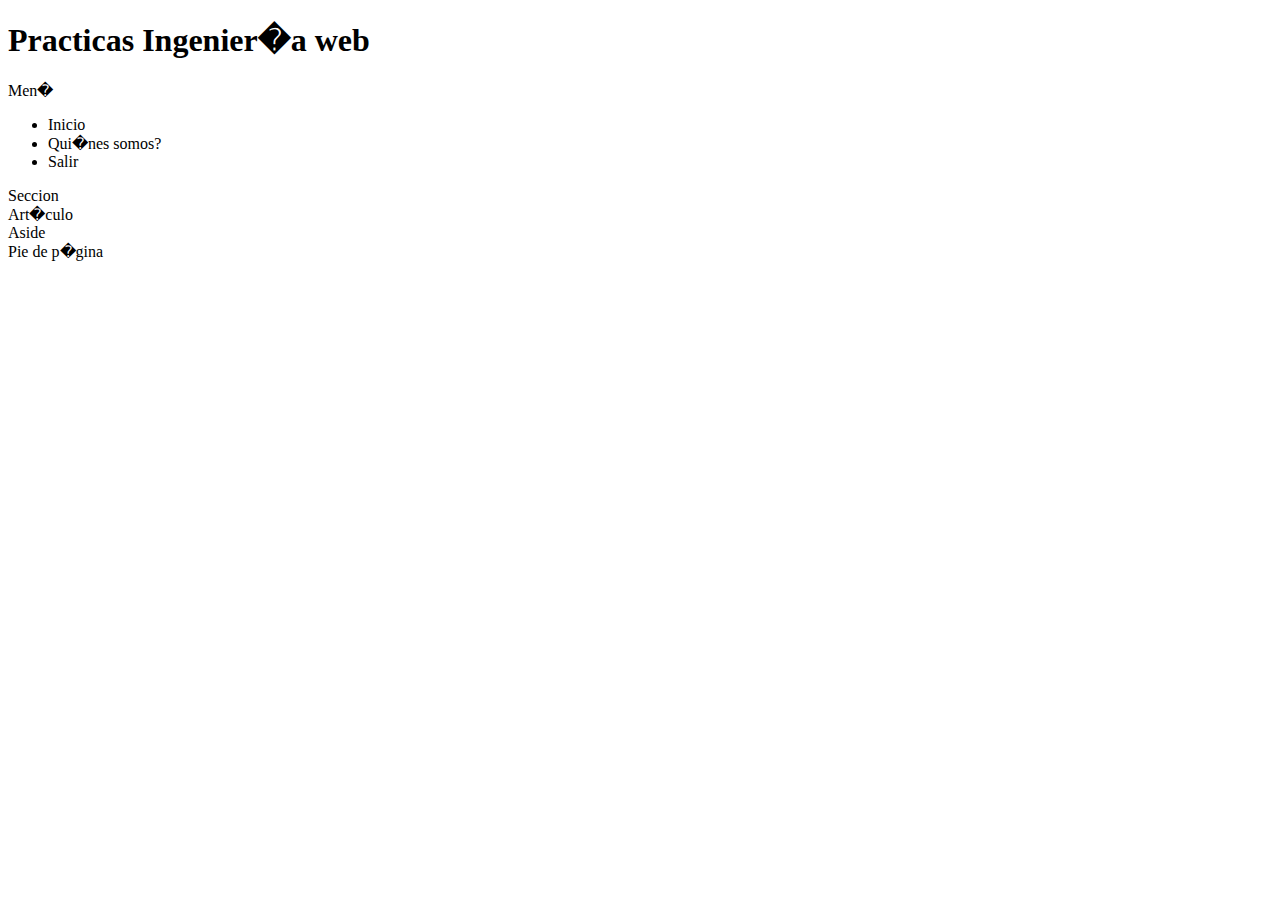
==== index.html @ b6abefc4 "Agregar archivos" ====
<!DOCTYPE html>
<html lang="en">
<head>
    <meta charset="UTF-8">
    <meta name="viewport" content="width=device-width, initial-scale=1.0">
    <title>Document</title>
</head>
<body>
    <header>
        <h1>Practicas Ingenier�a web</h1>
    </header>
    <nav>
        Men�
        <ul>
            <li>Inicio</li>
            <li>Qui�nes somos?</li>
            <li>Salir</li>
        </ul>
    </nav>
    <div>
        <section>
            Seccion
            <article>
                Art�culo
            </article>
        </section>
        <aside>
            Aside
        </aside>
    </div>
    <footer>
        Pie de p�gina
    </footer>
</body>
</html>
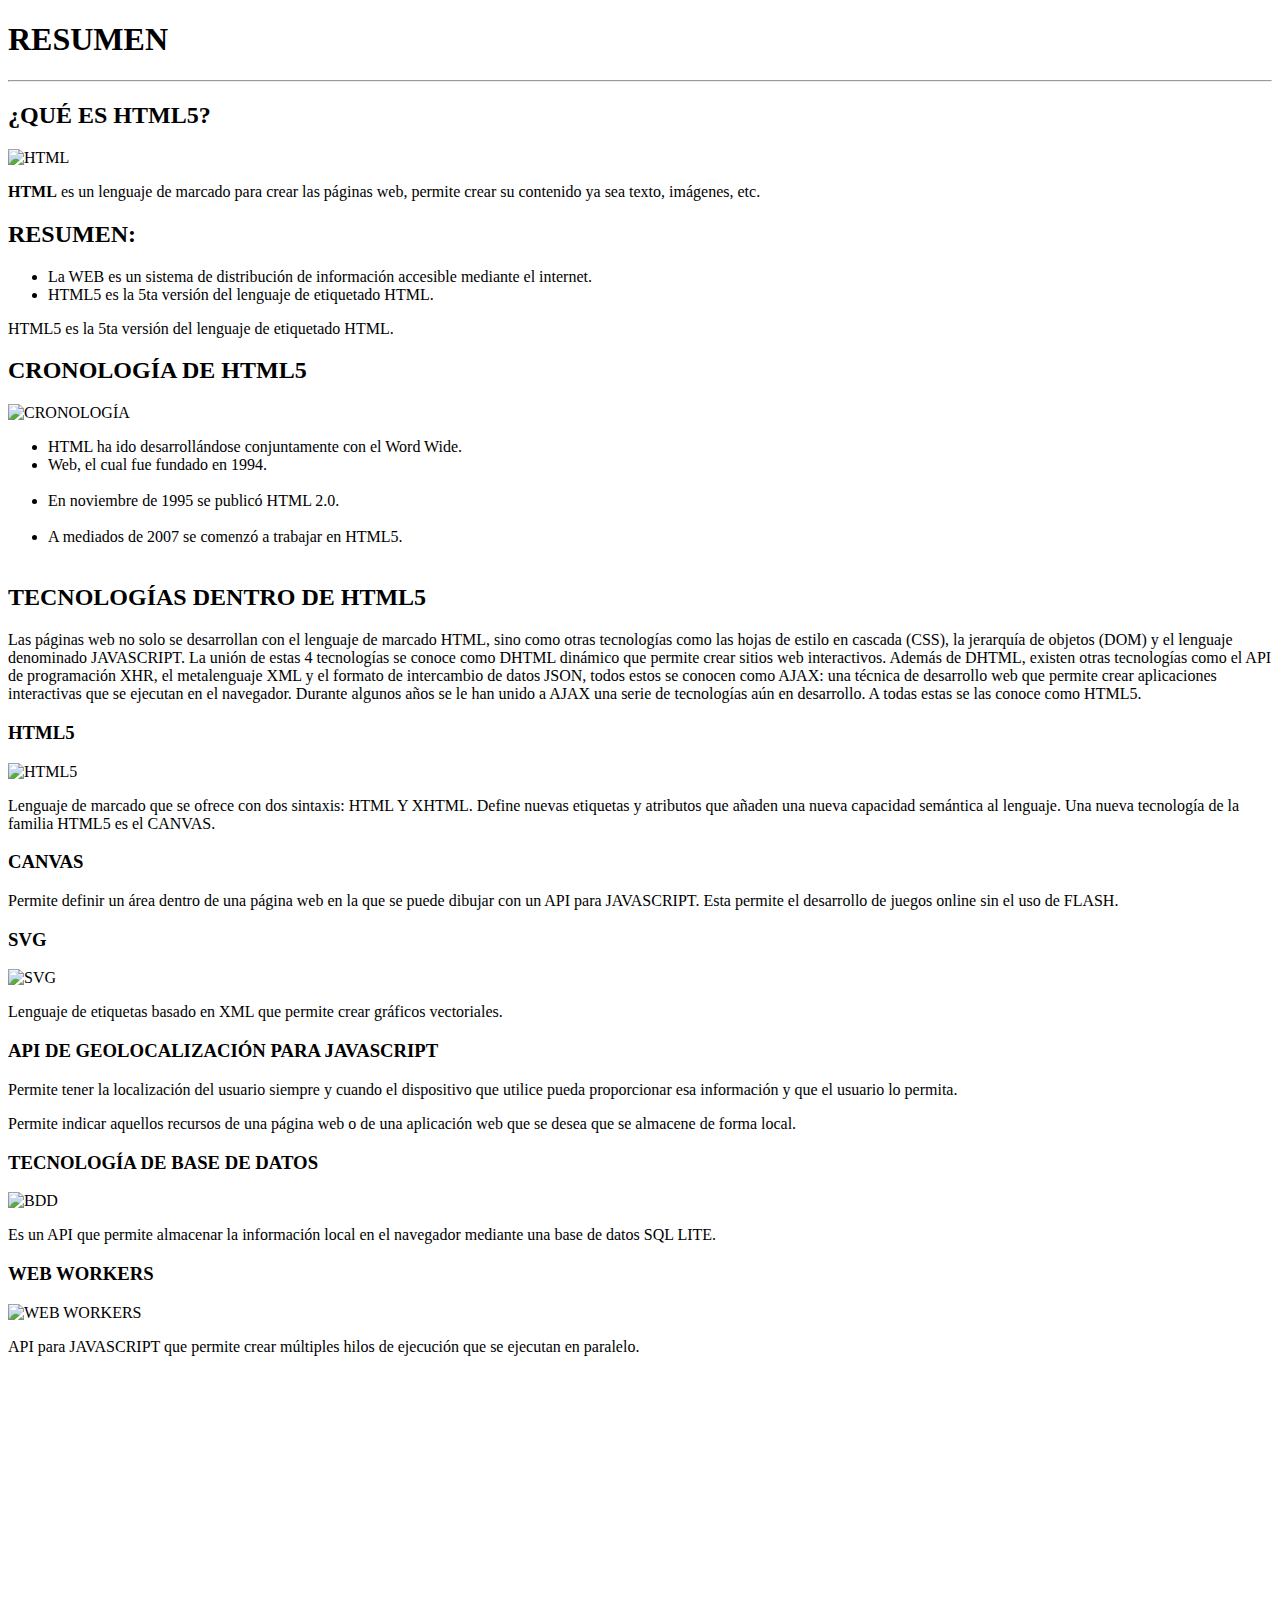
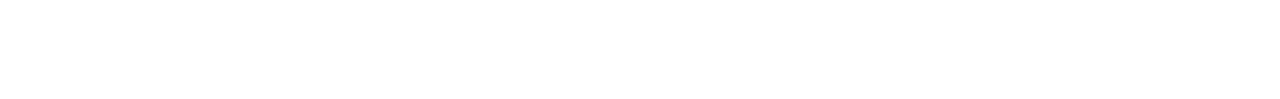
==== commit 9fa1998b: "Final" ====
--- a/index.html
+++ b/index.html
@@ -1,35 +1,105 @@
-<!DOCTYPE html>
+﻿<!doctype html>
 <html lang="en">
-<head>
-    <meta charset="UTF-8">
-    <meta name="viewport" content="width=device-width, initial-scale=1.0">
-    <title>Document</title>
-</head>
-<body>
-    <header>
-        <h1>Practicas Ingenier�a web</h1>
-    </header>
-    <nav>
-        Men�
-        <ul>
-            <li>Inicio</li>
-            <li>Qui�nes somos?</li>
-            <li>Salir</li>
-        </ul>
-    </nav>
-    <div>
-        <section>
-            Seccion
-            <article>
-                Art�culo
-            </article>
-        </section>
-        <aside>
-            Aside
-        </aside>
-    </div>
-    <footer>
-        Pie de p�gina
-    </footer>
-</body>
-</html>+	<head> 
+		<meta charset="UTF-8">
+		<title> Resumen HTML5 </title> 	
+		<link rel="stylesheet" type="text/css" href="css/screen.css"/>
+
+
+	</head>
+
+	<body>
+		<!--h1 lo usamos para los títulos o subtítulos-->
+		<h1> RESUMEN  </h1> <hr>
+		<h2> ¿QUÉ ES HTML5? </h2>
+		<img src="https://s3-us-west-2.amazonaws.com/devcodepro/media/blog/que-es-html.jpg" alt="HTML" title="HTML" height="160">
+		
+		<p>
+			<b>HTML</b> es un lenguaje de marcado para crear las páginas web, permite crear su contenido ya sea texto, imágenes, etc.
+		</p>
+
+		<h2> RESUMEN: </h2>	
+		
+		<!--p utilizamos para los párrafos-->
+		<ul>
+			<li>La WEB es un sistema de distribución de información accesible mediante el internet. <br /></li>
+			<li>HTML5 es la 5ta versión del lenguaje de etiquetado HTML. <br /></li>
+		</ul>
+			
+			HTML5 es la 5ta versión del lenguaje de etiquetado HTML.
+		
+		<h2>CRONOLOGÍA DE HTML5</h2>
+		<img src="https://encrypted-tbn0.gstatic.com/images?q=tbn:ANd9GcT5QN6vzZjAKVUUD9kXpGhwo2KZp2kUjCs3jWoA4gIZHBC74iG0" alt="CRONOLOGÍA" title="CRONOLOGÍA" height="160">
+		<ul>
+			<li>HTML ha ido desarrollándose conjuntamente con el Word Wide. <br></li>
+			<li>Web, el cual fue fundado en 1994. <br> <br></li>
+			<li>En noviembre de 1995 se publicó HTML 2.0. <br><br></li>
+			<li>A mediados de 2007 se comenzó a trabajar en HTML5.  <br> <br></li>
+		</ul>
+
+		
+		<h2>TECNOLOGÍAS DENTRO DE HTML5</h2>
+		<p>
+			Las páginas web no solo se desarrollan con el lenguaje de marcado HTML, sino como otras tecnologías como las hojas de estilo en cascada (CSS), la jerarquía de objetos (DOM) y el lenguaje denominado JAVASCRIPT. La unión de estas 4 tecnologías se conoce como DHTML dinámico que permite crear sitios web interactivos.
+			Además de DHTML, existen otras tecnologías como el API de programación XHR, el metalenguaje XML y el formato de intercambio de datos JSON, todos estos se conocen como AJAX: una técnica de desarrollo web que permite crear aplicaciones interactivas que se ejecutan en el navegador.
+			Durante algunos años se le han unido a AJAX una serie de tecnologías aún en desarrollo. A todas estas se las conoce como HTML5.
+		</p>
+		<h3>HTML5</h3>
+		<img src="http://elearningmasters.galileo.edu/wp-content/uploads/2018/05/01-1.jpg" alt="HTML5" title="HTML5" height="80">
+		<p>
+			Lenguaje de marcado que se ofrece con dos sintaxis: HTML Y XHTML.
+			Define nuevas etiquetas y atributos que añaden una nueva capacidad semántica al lenguaje.
+			Una nueva tecnología de la familia HTML5 es el CANVAS.
+
+		</p>
+		<h3>CANVAS</h3>
+		<p>
+			Permite definir un área dentro de una página web en la que se puede dibujar con un API para JAVASCRIPT. Esta permite el desarrollo de juegos online sin el uso de FLASH.
+		</p>
+		<h3>SVG</h3>
+		<img src="https://upload.wikimedia.org/wikipedia/commons/thumb/0/02/SVG_logo.svg/1200px-SVG_logo.svg.png" alt="SVG" title="SVG" height="80">
+		<p>
+			Lenguaje de etiquetas basado en XML que permite crear gráficos vectoriales.
+		</p>
+		<h3>API DE GEOLOCALIZACIÓN PARA JAVASCRIPT</h3>
+		
+		<p>
+			Permite tener la localización del usuario siempre y cuando el dispositivo que utilice pueda proporcionar esa información y que el usuario lo permita.
+		</p>
+	
+			Permite indicar aquellos recursos de una página web o de una aplicación web que se desea que se almacene de forma local.
+		</p>
+		<h3>TECNOLOGÍA DE BASE DE DATOS</h3>
+		<img src="https://blog.powerdata.es/hubfs/iStock-517373542.jpg" alt="BDD" title="BDD" height="145">
+		<p>
+			Es un API que permite almacenar la información local en el navegador mediante una base de datos SQL LITE.
+		</p>
+		<h3>WEB WORKERS</h3>
+		<img src="https://www.desarrollolibre.net/public/images/example/javascript/web_workers.png" alt="WEB WORKERS" title="WEB WORKERS" height="100">
+		<p>
+			API para JAVASCRIPT que permite crear múltiples hilos de ejecución que se ejecutan en paralelo.  
+		</p>
+		<iframe width="560" height="315" src="https://www.youtube.com/embed/1hR7EtD6Bns" title="YouTube video player" frameborder="0" allow="accelerometer; autoplay; clipboard-write; encrypted-media; gyroscope; picture-in-picture" allowfullscreen></iframe>
+		
+
+	</body>
+</html>
+
+<!--
+	ETIQUETAS DE TEXTO
+	br -- sirve para dar un salto de linea
+	h1 -- sirve para porner titulos o subtitulos
+	p -- sirve para eescribir grandes cantidades de texto como parrafos
+	hr -- sirve para marcar una linea divisoria
+	b -- sirve para colorear de negrita palabra o palabras
+	cite -- nos sirve para citra nombres de autores en caso de tomar alguna cita de ellos
+	blockquote -- nos sirve para hacer sitaciones de los autores
+	i -- para darle cursiva a las palabras
+	a -- para marcar algun enlace hacia otra página web
+	target="_blank" -- atributo para abrir en otra pestaña el enlace seleccionado
+	href="https://www.google.com.ec/" -- atributo para especificar la página web 
+	script -- permite llamar a un archivo js.
+	src="archivo.js" -- atributo que permite ejecutar código.
+	link:favicon -- atajo para seleccionar nuestra favicon (imagen para la pestaña).
+	img -- etiqueta para enlazar imágenes, src="ponemos direccion de la imagen"
+-->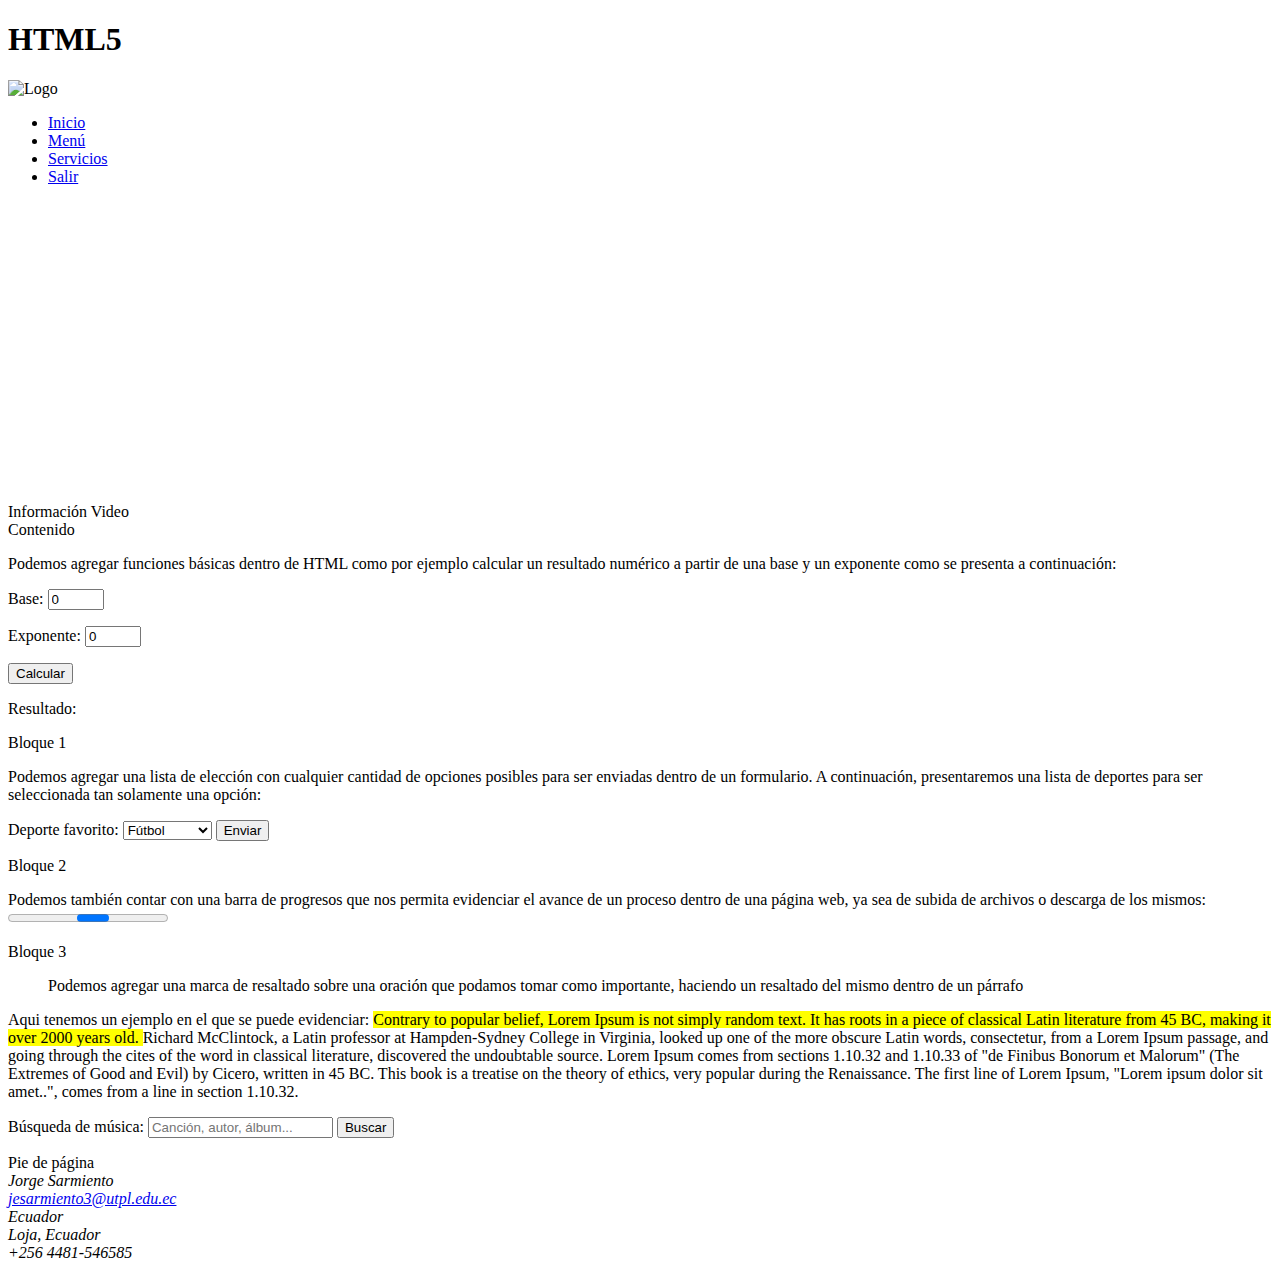
==== commit dc9e20b4: "Edición de index" ====
--- a/index.html
+++ b/index.html
@@ -1,105 +1,124 @@
-﻿<!doctype html>
+﻿<!DOCTYPE html>
 <html lang="en">
-	<head> 
-		<meta charset="UTF-8">
-		<title> Resumen HTML5 </title> 	
-		<link rel="stylesheet" type="text/css" href="css/screen.css"/>
 
+<head>
+	<meta charset="UTF-8">
+	<meta http-equiv="X-UA-Compatible" content="IE=edge">
+	<meta name="viewport" content="width=device-width, initial-scale=1.0">
+	<link rel="stylesheet" href="style/style.css">
+	<link href="https://cdn.jsdelivr.net/npm/bootstrap@5.0.0-beta3/dist/css/bootstrap.min.css" rel="stylesheet"
+		integrity="sha384-eOJMYsd53ii+scO/bJGFsiCZc+5NDVN2yr8+0RDqr0Ql0h+rP48ckxlpbzKgwra6" crossorigin="anonymous">
+	<title>HTML5</title>
+</head>
 
-	</head>
+<body>
+	<header class="cabecera">
+		<h1 class="title1">HTML5</h1>
+		<span><img src="images/css.jfif" alt="Logo"></span>
+		<nav>
+			<ul>
+				<li><a href="#">Inicio</a></li>
+				<li><a href="#">Menú</a></li>
+				<li><a href="#">Servicios</a></li>
+				<li><a href="#">Salir</a></li>
+			</ul>
+		</nav>
+	</header>
+	<section class="central">
+		<aside class="left">
+			Información Video
+			<iframe width="350" height="315" src="https://www.youtube.com/embed/hKPYkxdbRiY"
+				title="YouTube video player" frameborder="0"
+				allow="accelerometer; autoplay; clipboard-write; encrypted-media; gyroscope; picture-in-picture"
+				allowfullscreen></iframe>
+		</aside>
+		<aside class="right">
+			Contenido
+			<p>Podemos agregar funciones básicas dentro de HTML como por ejemplo calcular un resultado numérico a partir
+				de una base y un exponente como se presenta a continuación:</p>
+			<p>Base: <input type="number" id="base" value="0" min="0" max="30"></p>
 
-	<body>
-		<!--h1 lo usamos para los títulos o subtítulos-->
-		<h1> RESUMEN  </h1> <hr>
-		<h2> ¿QUÉ ES HTML5? </h2>
-		<img src="https://s3-us-west-2.amazonaws.com/devcodepro/media/blog/que-es-html.jpg" alt="HTML" title="HTML" height="160">
-		
-		<p>
-			<b>HTML</b> es un lenguaje de marcado para crear las páginas web, permite crear su contenido ya sea texto, imágenes, etc.
-		</p>
+			<p>Exponente: <input type="number" id="exponente" value="0" min="0" max="30"></p>
 
-		<h2> RESUMEN: </h2>	
-		
-		<!--p utilizamos para los párrafos-->
-		<ul>
-			<li>La WEB es un sistema de distribución de información accesible mediante el internet. <br /></li>
-			<li>HTML5 es la 5ta versión del lenguaje de etiquetado HTML. <br /></li>
-		</ul>
-			
-			HTML5 es la 5ta versión del lenguaje de etiquetado HTML.
-		
-		<h2>CRONOLOGÍA DE HTML5</h2>
-		<img src="https://encrypted-tbn0.gstatic.com/images?q=tbn:ANd9GcT5QN6vzZjAKVUUD9kXpGhwo2KZp2kUjCs3jWoA4gIZHBC74iG0" alt="CRONOLOGÍA" title="CRONOLOGÍA" height="160">
-		<ul>
-			<li>HTML ha ido desarrollándose conjuntamente con el Word Wide. <br></li>
-			<li>Web, el cual fue fundado en 1994. <br> <br></li>
-			<li>En noviembre de 1995 se publicó HTML 2.0. <br><br></li>
-			<li>A mediados de 2007 se comenzó a trabajar en HTML5.  <br> <br></li>
-		</ul>
+			<p><input type="button" value="Calcular" onclick="mostrarPotencia()"></p>
 
-		
-		<h2>TECNOLOGÍAS DENTRO DE HTML5</h2>
-		<p>
-			Las páginas web no solo se desarrollan con el lenguaje de marcado HTML, sino como otras tecnologías como las hojas de estilo en cascada (CSS), la jerarquía de objetos (DOM) y el lenguaje denominado JAVASCRIPT. La unión de estas 4 tecnologías se conoce como DHTML dinámico que permite crear sitios web interactivos.
-			Además de DHTML, existen otras tecnologías como el API de programación XHR, el metalenguaje XML y el formato de intercambio de datos JSON, todos estos se conocen como AJAX: una técnica de desarrollo web que permite crear aplicaciones interactivas que se ejecutan en el navegador.
-			Durante algunos años se le han unido a AJAX una serie de tecnologías aún en desarrollo. A todas estas se las conoce como HTML5.
-		</p>
-		<h3>HTML5</h3>
-		<img src="http://elearningmasters.galileo.edu/wp-content/uploads/2018/05/01-1.jpg" alt="HTML5" title="HTML5" height="80">
-		<p>
-			Lenguaje de marcado que se ofrece con dos sintaxis: HTML Y XHTML.
-			Define nuevas etiquetas y atributos que añaden una nueva capacidad semántica al lenguaje.
-			Una nueva tecnología de la familia HTML5 es el CANVAS.
+			<p>Resultado: <output id="potencia" for="base exponente"></output></p>
+		</aside>
+	</section>
+	<section class="bloques">
+		<aside class="block">Bloque 1
+			<p>Podemos agregar una lista de elección con cualquier cantidad de opciones posibles para ser enviadas
+				dentro de un formulario. A continuación, presentaremos una lista de deportes para ser seleccionada tan
+				solamente una opción:</p>
+			<form action="">
+				<p>
 
-		</p>
-		<h3>CANVAS</h3>
-		<p>
-			Permite definir un área dentro de una página web en la que se puede dibujar con un API para JAVASCRIPT. Esta permite el desarrollo de juegos online sin el uso de FLASH.
-		</p>
-		<h3>SVG</h3>
-		<img src="https://upload.wikimedia.org/wikipedia/commons/thumb/0/02/SVG_logo.svg/1200px-SVG_logo.svg.png" alt="SVG" title="SVG" height="80">
-		<p>
-			Lenguaje de etiquetas basado en XML que permite crear gráficos vectoriales.
-		</p>
-		<h3>API DE GEOLOCALIZACIÓN PARA JAVASCRIPT</h3>
-		
-		<p>
-			Permite tener la localización del usuario siempre y cuando el dispositivo que utilice pueda proporcionar esa información y que el usuario lo permita.
-		</p>
-	
-			Permite indicar aquellos recursos de una página web o de una aplicación web que se desea que se almacene de forma local.
-		</p>
-		<h3>TECNOLOGÍA DE BASE DE DATOS</h3>
-		<img src="https://blog.powerdata.es/hubfs/iStock-517373542.jpg" alt="BDD" title="BDD" height="145">
-		<p>
-			Es un API que permite almacenar la información local en el navegador mediante una base de datos SQL LITE.
-		</p>
-		<h3>WEB WORKERS</h3>
-		<img src="https://www.desarrollolibre.net/public/images/example/javascript/web_workers.png" alt="WEB WORKERS" title="WEB WORKERS" height="100">
-		<p>
-			API para JAVASCRIPT que permite crear múltiples hilos de ejecución que se ejecutan en paralelo.  
-		</p>
-		<iframe width="560" height="315" src="https://www.youtube.com/embed/1hR7EtD6Bns" title="YouTube video player" frameborder="0" allow="accelerometer; autoplay; clipboard-write; encrypted-media; gyroscope; picture-in-picture" allowfullscreen></iframe>
-		
+					Deporte favorito:
 
-	</body>
-</html>
+					<select name="deporte">
 
-<!--
-	ETIQUETAS DE TEXTO
-	br -- sirve para dar un salto de linea
-	h1 -- sirve para porner titulos o subtitulos
-	p -- sirve para eescribir grandes cantidades de texto como parrafos
-	hr -- sirve para marcar una linea divisoria
-	b -- sirve para colorear de negrita palabra o palabras
-	cite -- nos sirve para citra nombres de autores en caso de tomar alguna cita de ellos
-	blockquote -- nos sirve para hacer sitaciones de los autores
-	i -- para darle cursiva a las palabras
-	a -- para marcar algun enlace hacia otra página web
-	target="_blank" -- atributo para abrir en otra pestaña el enlace seleccionado
-	href="https://www.google.com.ec/" -- atributo para especificar la página web 
-	script -- permite llamar a un archivo js.
-	src="archivo.js" -- atributo que permite ejecutar código.
-	link:favicon -- atajo para seleccionar nuestra favicon (imagen para la pestaña).
-	img -- etiqueta para enlazar imágenes, src="ponemos direccion de la imagen"
--->+						<option>Fútbol</option>
+
+						<option>Críquet</option>
+
+						<option>Básquetbol</option>
+
+						<option>Hockey</option>
+
+						<option>Tenis</option>
+
+					</select>
+
+					<input type="submit" value="Enviar">
+
+				</p>
+			</form>
+		</aside>
+		<aside class="block">Bloque 2
+			<p>Podemos también contar con una barra de progresos que nos permita evidenciar el avance de un proceso
+				dentro de una página web, ya sea de subida de archivos o descarga de los mismos: <progress></progress>
+			</p>
+		</aside>
+		<aside class="block">Bloque 3
+			<blockquote>Podemos agregar una marca de resaltado sobre una oración que podamos tomar como importante,
+				haciendo un resaltado del mismo dentro de un párrafo</blockquote>
+			Aqui tenemos un ejemplo en el que se puede evidenciar:
+			<mark>Contrary to popular belief, Lorem Ipsum is not simply random text. It has roots in a piece of classical
+				Latin literature from 45 BC, making it over 2000 years old. </mark>
+			Richard McClintock, a Latin professor at
+			Hampden-Sydney College in Virginia, looked up one of the more obscure Latin words, consectetur, from a Lorem
+			Ipsum passage, and going through the cites of the word in classical literature, discovered the undoubtable
+			source. Lorem Ipsum comes from sections 1.10.32 and 1.10.33 of "de Finibus Bonorum et Malorum" (The Extremes
+			of Good and Evil) by Cicero, written in 45 BC. This book is a treatise on the theory of ethics, very popular
+			during the Renaissance. The first line of Lorem Ipsum, "Lorem ipsum dolor sit amet..", comes from a line in
+			section 1.10.32.
+			<form action="">
+				<p>
+
+					Búsqueda de música: <input type="search" name="busquedamusica" placeholder="Canción, autor, álbum...">
+				
+					<input type="submit" value="Buscar">
+				
+				  </p>
+			</form>
+		</aside>
+	</section>
+	<footer class="pie">
+		Pie de página
+		<address>
+
+			Jorge Sarmiento<br>
+
+			<a href="jesarmiento3@utpl.edu.ec">jesarmiento3@utpl.edu.ec</a><br>
+
+			Ecuador<br>
+
+			Loja, Ecuador<br>
+
+			+256 4481-546585
+
+		</address>
+	</footer>
+</body>
+
+</html>